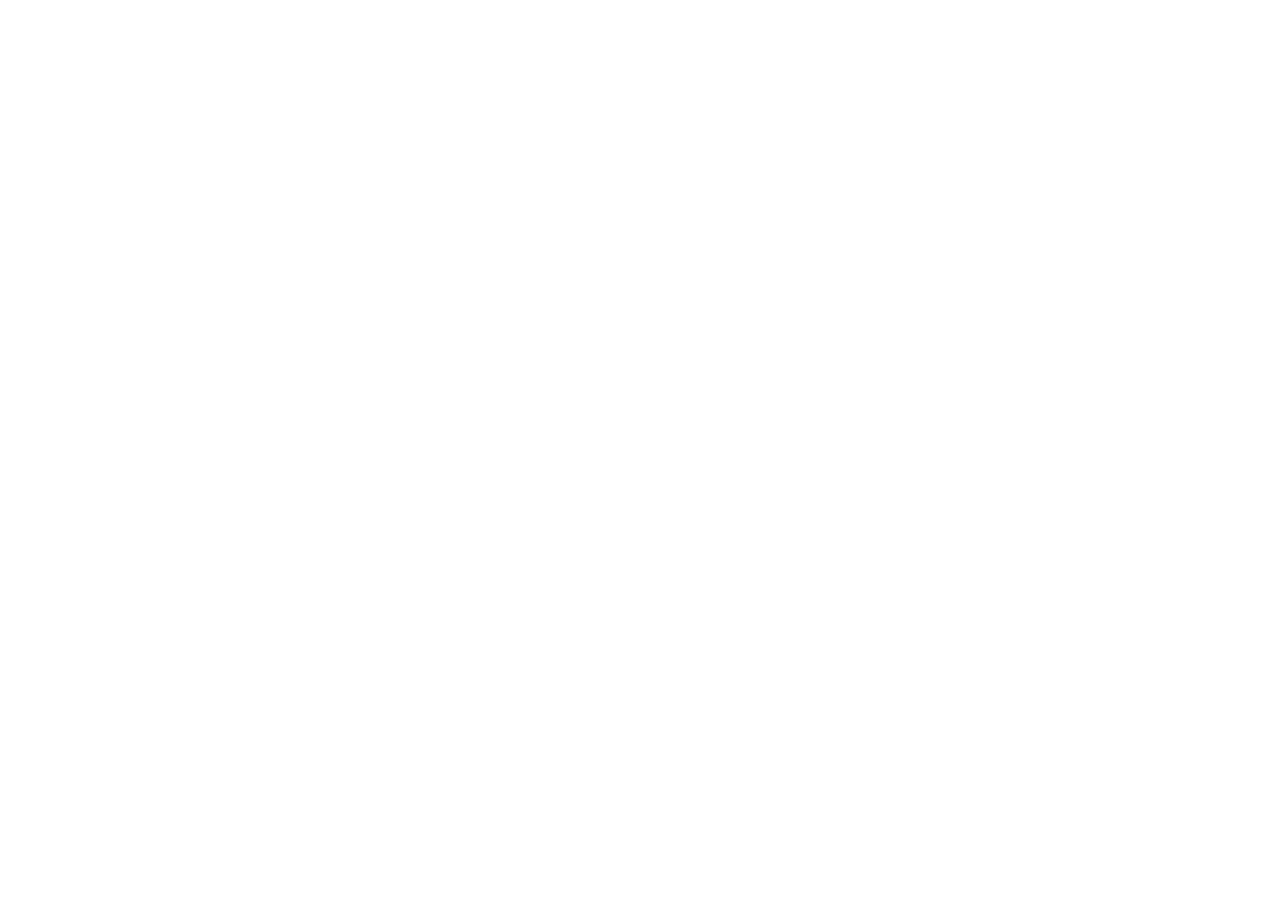
==== pages/about.html @ 24546180 "Update about.html" ====
<!DOCTYPE html>
<html>
  <head>
    <title>About<title>
    <link rel="stylesheet" href="about.css">
    <link rel="stylesheet" href="nav_bar.css">
    <link rel="stylesheet" href="global.css">
  </head>
  <body>
    <h1 id="home-title">Hiking Club</h1>
    <ul class="nav-bar">
      <li><a href="https://www.google.com/">Home</a></li>
      <li><a href="https://www.google.com/">About</a></li> 
      <li><a href="https://www.google.com/">Locations</a></li>
      <li><a href="https://www.google.com/">Resources</a></li>
    </ul>
    <p id="about-description">
      The *hiking club* is a club that originates from the Rock church in Anaheim. The club started on ##/##/##. As of now, we go hiking every sunday morning and meet at the rock at 6:00 AM and leave at about 6:15 AM.<br>
      Our attendance as of now is in and out, and we are accepting people from inside and outside of the church. Anyone 18 and above can hike with us. Any minors must be accompanied by their parent in order to accompany us. <br>
      If a ride is necessary, please contact us before every sunday.
    </p>
  </body>
</html>
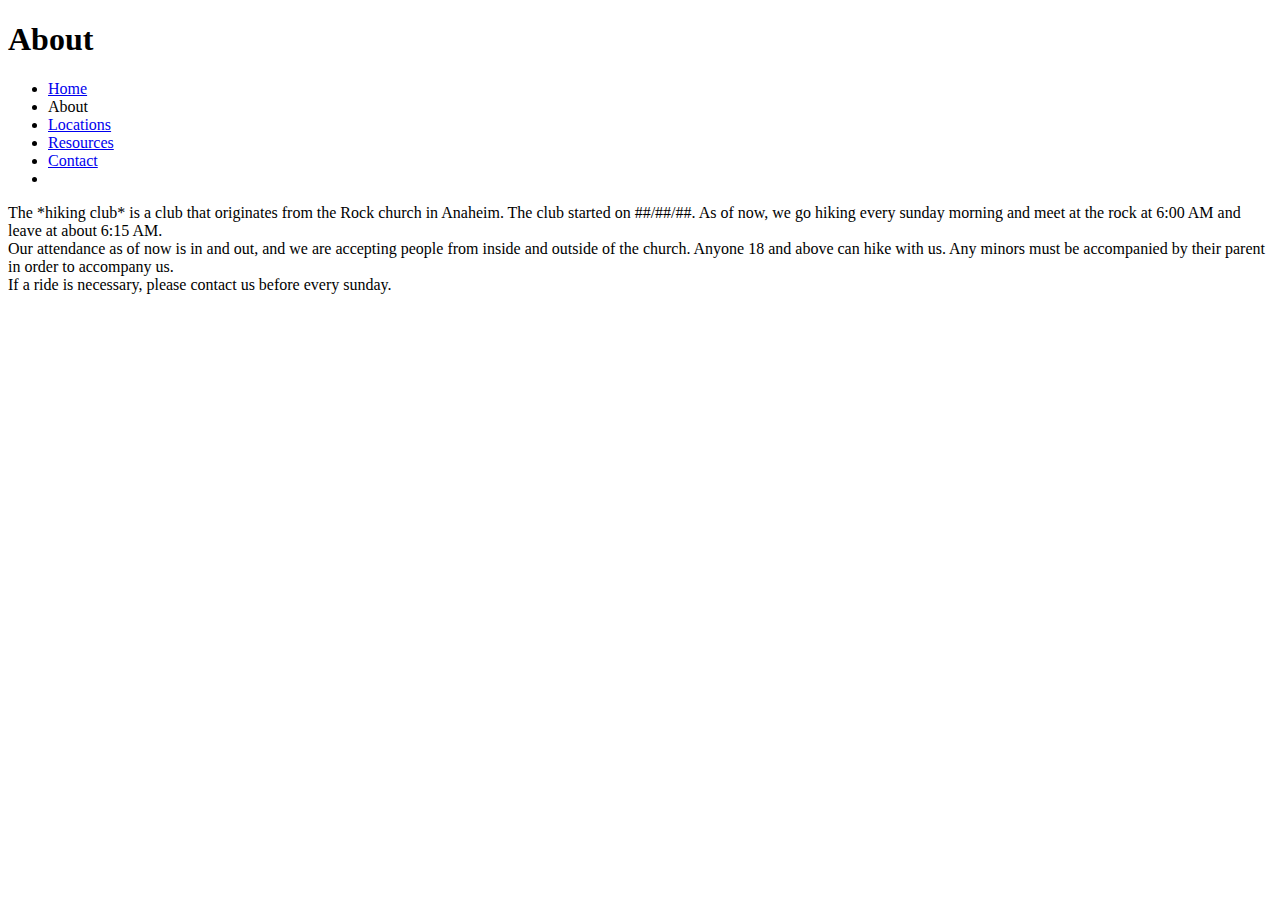
==== commit 1384b336: "Update about.html" ====
--- a/pages/about.html
+++ b/pages/about.html
@@ -1,18 +1,19 @@
 <!DOCTYPE html>
 <html>
   <head>
-    <title>About<title>
+    <title>About</title>
     <link rel="stylesheet" href="about.css">
     <link rel="stylesheet" href="nav_bar.css">
     <link rel="stylesheet" href="global.css">
   </head>
   <body>
-    <h1 id="home-title">Hiking Club</h1>
+    <h1 id="title">About</h1>
     <ul class="nav-bar">
-      <li><a href="https://www.google.com/">Home</a></li>
-      <li><a href="https://www.google.com/">About</a></li> 
+      <li><a href="index.html">Home</a></li>
+      <li><a>About</a></li> 
       <li><a href="https://www.google.com/">Locations</a></li>
       <li><a href="https://www.google.com/">Resources</a></li>
+      <li><a href="https://www.google.com/">Contact</a><li>
     </ul>
     <p id="about-description">
       The *hiking club* is a club that originates from the Rock church in Anaheim. The club started on ##/##/##. As of now, we go hiking every sunday morning and meet at the rock at 6:00 AM and leave at about 6:15 AM.<br>
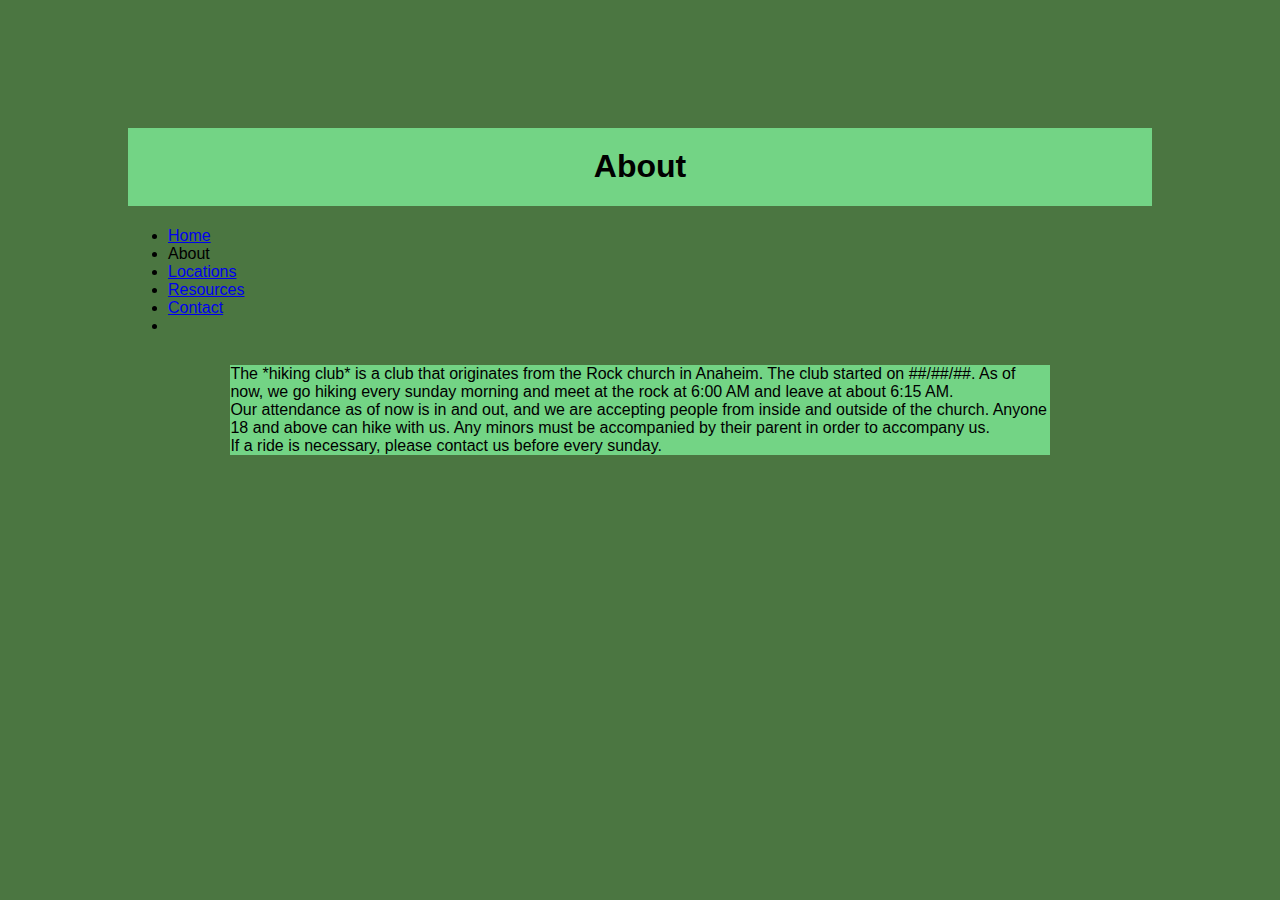
==== commit 4aa0b088: "Update about.html" ====
--- a/pages/about.html
+++ b/pages/about.html
@@ -2,15 +2,15 @@
 <html>
   <head>
     <title>About</title>
-    <link rel="stylesheet" href="about.css">
-    <link rel="stylesheet" href="nav_bar.css">
-    <link rel="stylesheet" href="global.css">
+    <link rel="stylesheet" href="../css/about.css">
+    <link rel="stylesheet" href="../css/nav_bar.css">
+    <link rel="stylesheet" href="../css/global.css">
   </head>
   <body>
     <h1 id="title">About</h1>
     <ul class="nav-bar">
-      <li><a href="index.html">Home</a></li>
-      <li><a>About</a></li> 
+      <li><a href="https://tobiask190.github.io/">Home</a></li>
+      <li id="present"><a>About</a></li> 
       <li><a href="https://www.google.com/">Locations</a></li>
       <li><a href="https://www.google.com/">Resources</a></li>
       <li><a href="https://www.google.com/">Contact</a><li>
--- a/css/about.css
+++ b/css/about.css
@@ -0,0 +1,6 @@
+#about-description {
+  background-color:rgb(115, 212, 133);
+  margin-right: 10%;
+  margin-left: 10%;
+  margin-top: 30px;
+}
--- a/css/global.css
+++ b/css/global.css
@@ -0,0 +1,11 @@
+#title{
+    text-align:center;
+    background-color:rgb(115, 212, 133);
+    padding:2%;
+}
+
+body {
+    font-family:Helvetica;
+    background-color:#4b7641;
+    margin: 10%;
+}
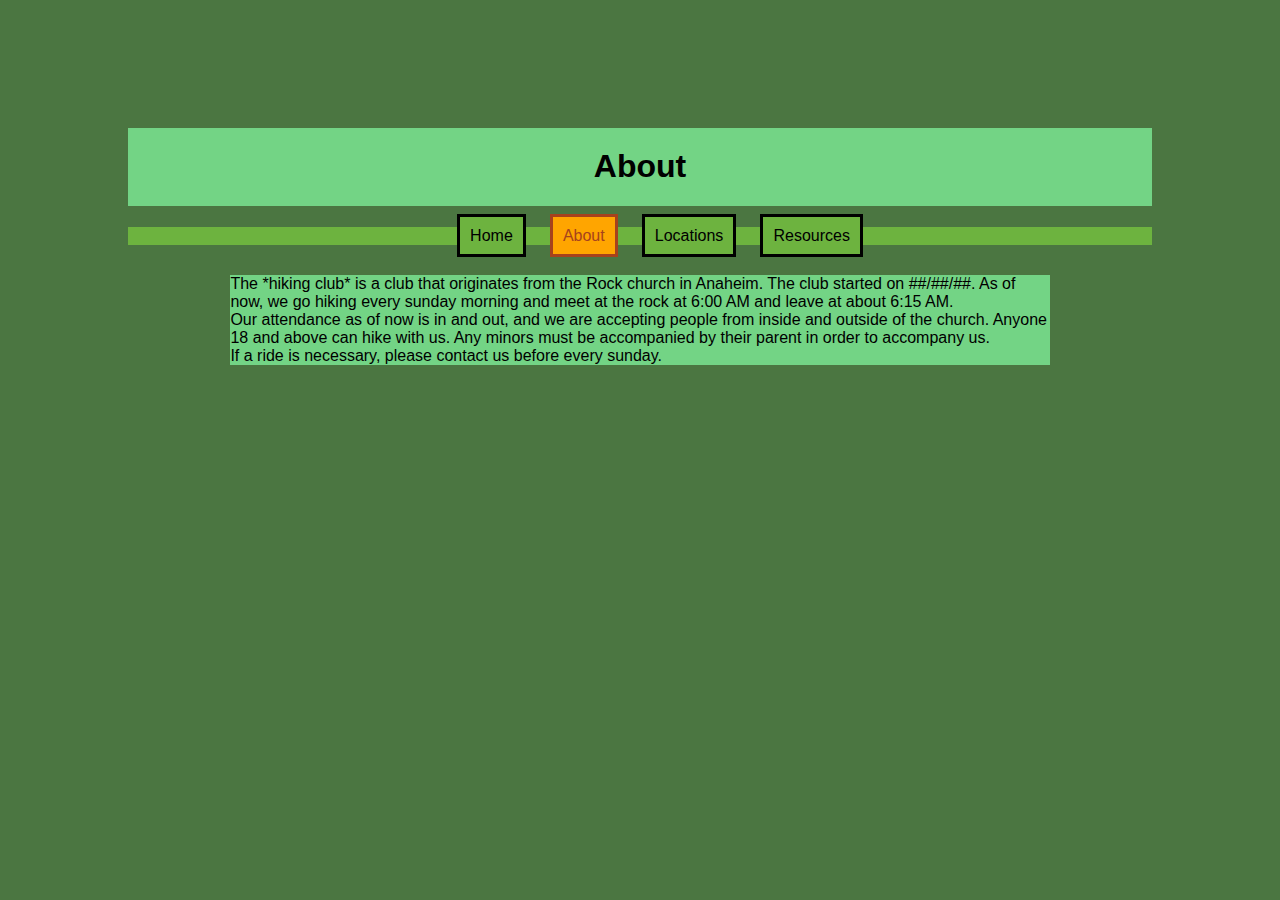
==== commit dceae68a: "Update about.html" ====
--- a/pages/about.html
+++ b/pages/about.html
@@ -10,10 +10,10 @@
     <h1 id="title">About</h1>
     <ul class="nav-bar">
       <li><a href="https://tobiask190.github.io/">Home</a></li>
-      <li id="present"><a>About</a></li> 
-      <li><a href="https://www.google.com/">Locations</a></li>
-      <li><a href="https://www.google.com/">Resources</a></li>
-      <li><a href="https://www.google.com/">Contact</a><li>
+      <li><a id="present">About</a></li> 
+      <li><a href="../pages/locations.html">Locations</a></li>
+      <li><a href="../pages/resources.html">Resources</a></li>
+      <!--<li><a href="../pages/contact.html">Contact</a><li>-->
     </ul>
     <p id="about-description">
       The *hiking club* is a club that originates from the Rock church in Anaheim. The club started on ##/##/##. As of now, we go hiking every sunday morning and meet at the rock at 6:00 AM and leave at about 6:15 AM.<br>
--- a/css/nav_bar.css
+++ b/css/nav_bar.css
@@ -0,0 +1,43 @@
+#present{
+    color:#a6421d;
+    background-color:orange;
+}
+
+.nav-bar {
+    background-color:#6db33f;
+    text-align:center;
+    list-style-type:none;
+    margin:
+    display:table;
+}
+
+.nav-bar li{
+    display:inline;
+    margin:1%;
+}
+
+.nav-bar a{
+    color:"black";
+    background-color:#6db33f;
+    text-decoration:none;
+    border-style: solid;
+    padding:10px;
+    width:60px;
+}
+ul a:active{
+    color:#a6421d;
+    background-color:orange;
+}
+ul a:hover{
+    color:#a6421d;
+    background-color:orange;
+}
+
+ul a:link{
+    color:black;
+    transition:color .4s ease-out, background .4s ease-in;
+}
+ul a:visited{
+    color:black;
+    transition:color .4 ease-out, background .4s ease-in;
+}
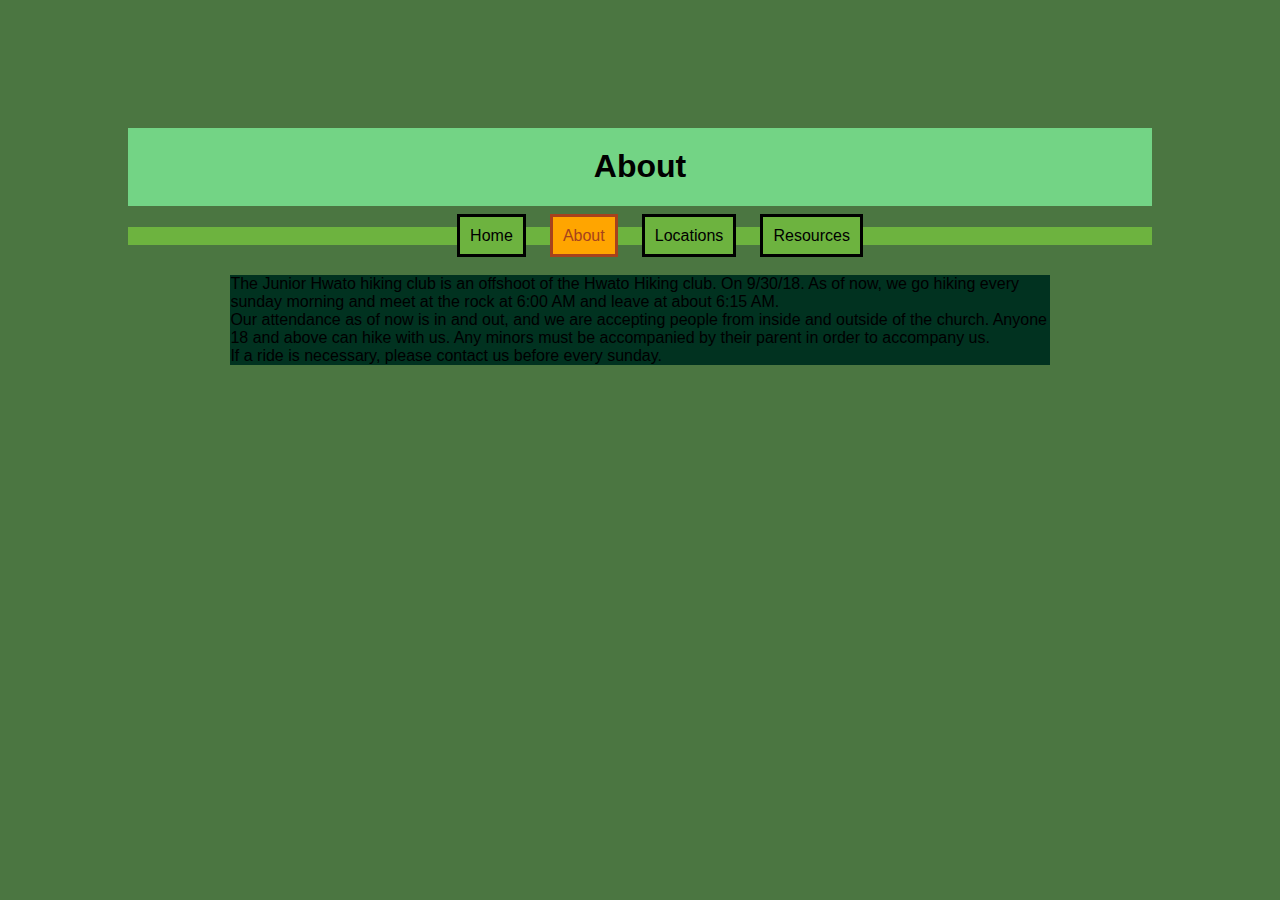
==== commit b4d75474: "Update about.html" ====
--- a/pages/about.html
+++ b/pages/about.html
@@ -16,7 +16,7 @@
       <!--<li><a href="../pages/contact.html">Contact</a><li>-->
     </ul>
     <p id="about-description">
-      The *hiking club* is a club that originates from the Rock church in Anaheim. The club started on ##/##/##. As of now, we go hiking every sunday morning and meet at the rock at 6:00 AM and leave at about 6:15 AM.<br>
+      The Junior Hwato hiking club is an offshoot of the Hwato Hiking club. On 9/30/18. As of now, we go hiking every sunday morning and meet at the rock at 6:00 AM and leave at about 6:15 AM.<br>
       Our attendance as of now is in and out, and we are accepting people from inside and outside of the church. Anyone 18 and above can hike with us. Any minors must be accompanied by their parent in order to accompany us. <br>
       If a ride is necessary, please contact us before every sunday.
     </p>
--- a/css/about.css
+++ b/css/about.css
@@ -1,5 +1,5 @@
 #about-description {
-  background-color:rgb(115, 212, 133);
+  background-color:#013220;
   margin-right: 10%;
   margin-left: 10%;
   margin-top: 30px;
